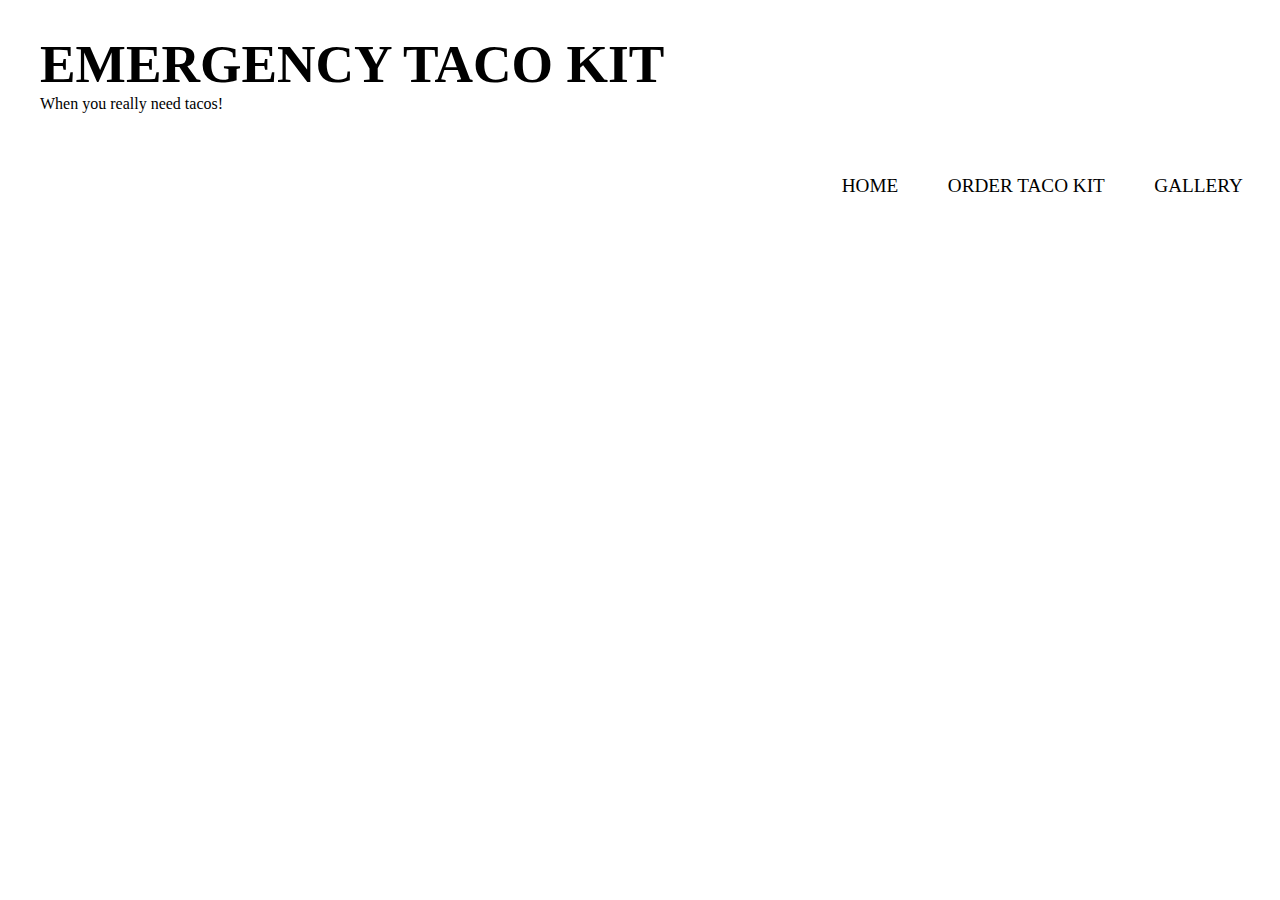
==== contact.html @ e3efafee "add additional  page files" ====
<!DOCTYPE html>
<html>
  <head>
    <link rel="stylesheet" href="css/styles.css">
    <title>Emergency Taco Kit</title>
  </head>
  <body>
    <div id="nav">
      <ul>
        <li class="float-left number">EMERGENCY TACO KIT</li>
        <li class="float-left">When you really need tacos!</li>
        <a href="gallery.html"><li class="float-right">GALLERY</li></a>
        <a href="order-form.html"><li class="float-right">ORDER TACO KIT</li></a>
        <a href="index.html"><li class="float-right">HOME</li></a>
      </ul>
    </div>

  </body>
</html>
---- css/styles.css ----
*,
*::before,
*::after {
    -webkit-box-sizing: border-box;
       -moz-box-sizing: border-box;
            box-sizing: border-box;
}
body {
  margin: 0;
}
#nav {
}

#nav li {
  list-style-type: none;
}
a {
  color: inherit;
}
.float-right {
  float:right;
  display: inline-block;
  font-size: 1.2em;
  padding: 5% 3% 1% 1%;
}
.float-right:hover{
  text-decoration: underline;
  color: blue;
}

.number {
  padding-top: 17px;
  padding-right: 10px;
  font-weight: bold;
  font-size: 40pt;
}
#top {
  width: 100%;
  margin: 0;
  /*border: 3px solid black;*/
}

#top img {
  width: 100%;
}
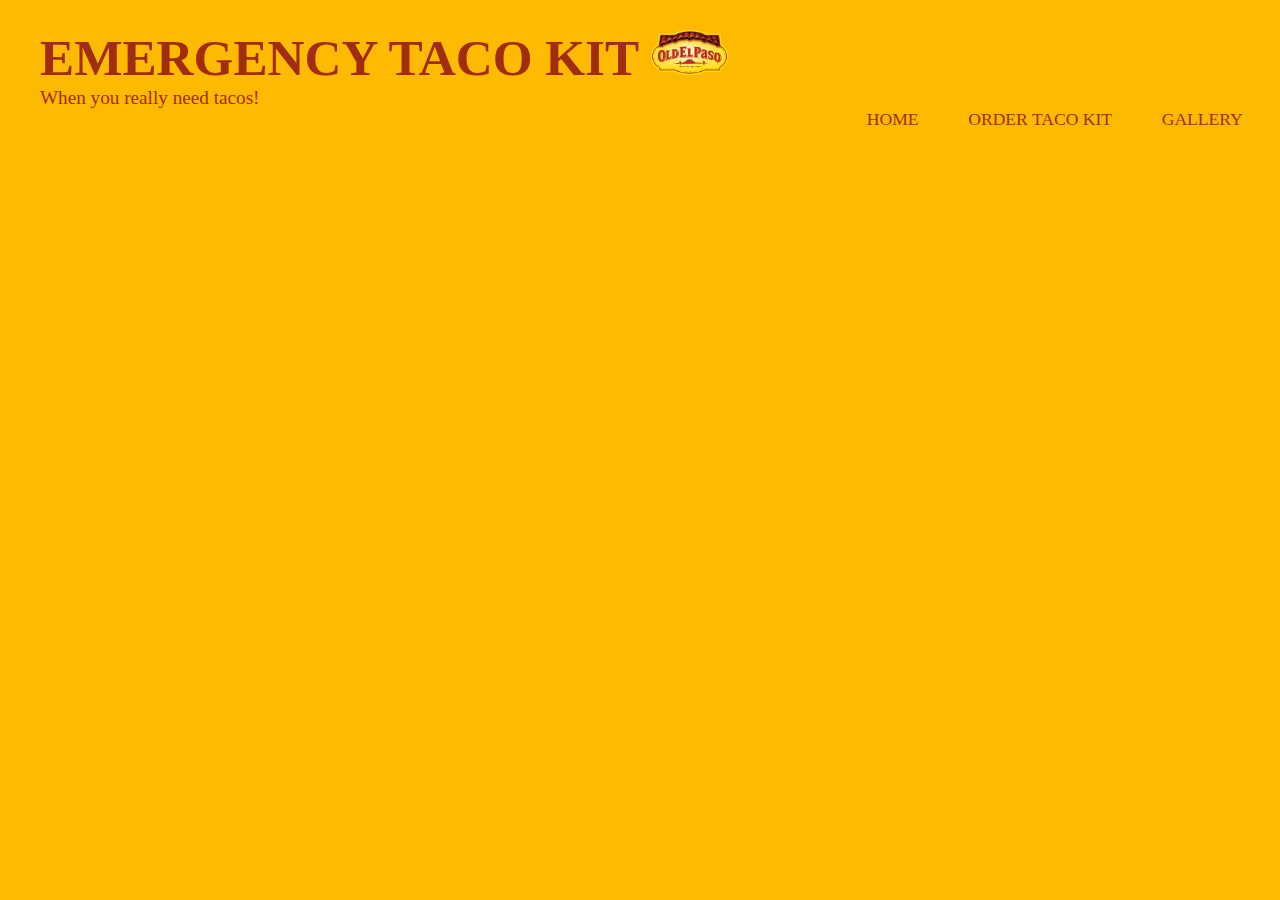
==== commit 8e553392: "add comments to HTML" ====
--- a/contact.html
+++ b/contact.html
@@ -7,8 +7,8 @@
   <body>
     <div id="nav">
       <ul>
-        <li class="float-left number">EMERGENCY TACO KIT</li>
-        <li class="float-left">When you really need tacos!</li>
+        <li class="float-left emergency">EMERGENCY TACO KIT <img id="elpaso" src="img/elpaso.png" alt="" /></li>
+        <li class="float-left slogan">When you really need tacos!</li>
         <a href="gallery.html"><li class="float-right">GALLERY</li></a>
         <a href="order-form.html"><li class="float-right">ORDER TACO KIT</li></a>
         <a href="index.html"><li class="float-right">HOME</li></a>
--- a/css/styles.css
+++ b/css/styles.css
@@ -7,8 +7,11 @@
 }
 body {
   margin: 0;
+  background-color: rgb(253,186,0);
+  color: rgb(160,46,14);
 }
 #nav {
+  z-index: 20;
 }
 
 #nav li {
@@ -17,29 +20,54 @@
 a {
   color: inherit;
 }
+#elpaso {
+  width: 1.5em;
+}
 .float-right {
   float:right;
   display: inline-block;
-  font-size: 1.2em;
-  padding: 5% 3% 1% 1%;
+  font-size: 1.1em;
+  padding: 0% 3% 1% 1%;
 }
 .float-right:hover{
-  text-decoration: underline;
-  color: blue;
+  color: #FFF;
+  font-weight: bolder;
 }
-
-.number {
-  padding-top: 17px;
-  padding-right: 10px;
+.emergency {
+  padding-top: 1%;
+  /*padding-left: 10px;*/
   font-weight: bold;
-  font-size: 40pt;
+  font-size: 3.2em;;
+}
+.slogan {
+  font-family: cursive;
+  font-size: 1.2em;
 }
 #top {
   width: 100%;
   margin: 0;
+  position: relative;
   /*border: 3px solid black;*/
 }
 
 #top img {
   width: 100%;
+  opacity: 0.7;
 }
+
+.quote {
+  position: absolute;
+  bottom: 2%;
+  left: 1%;
+  font-size: 1.3em;
+  box-shadow: 5px 5px 15px rgba(255,255,255, 0.6);
+  border: 5px inset black;
+  border-radius: 15px;
+  padding: 0.5%;
+  background-color:rgb(160,46,14);
+  color: rgb(253,186,0);
+}
+
+.bolder {
+  font-weight: bolder;
+}
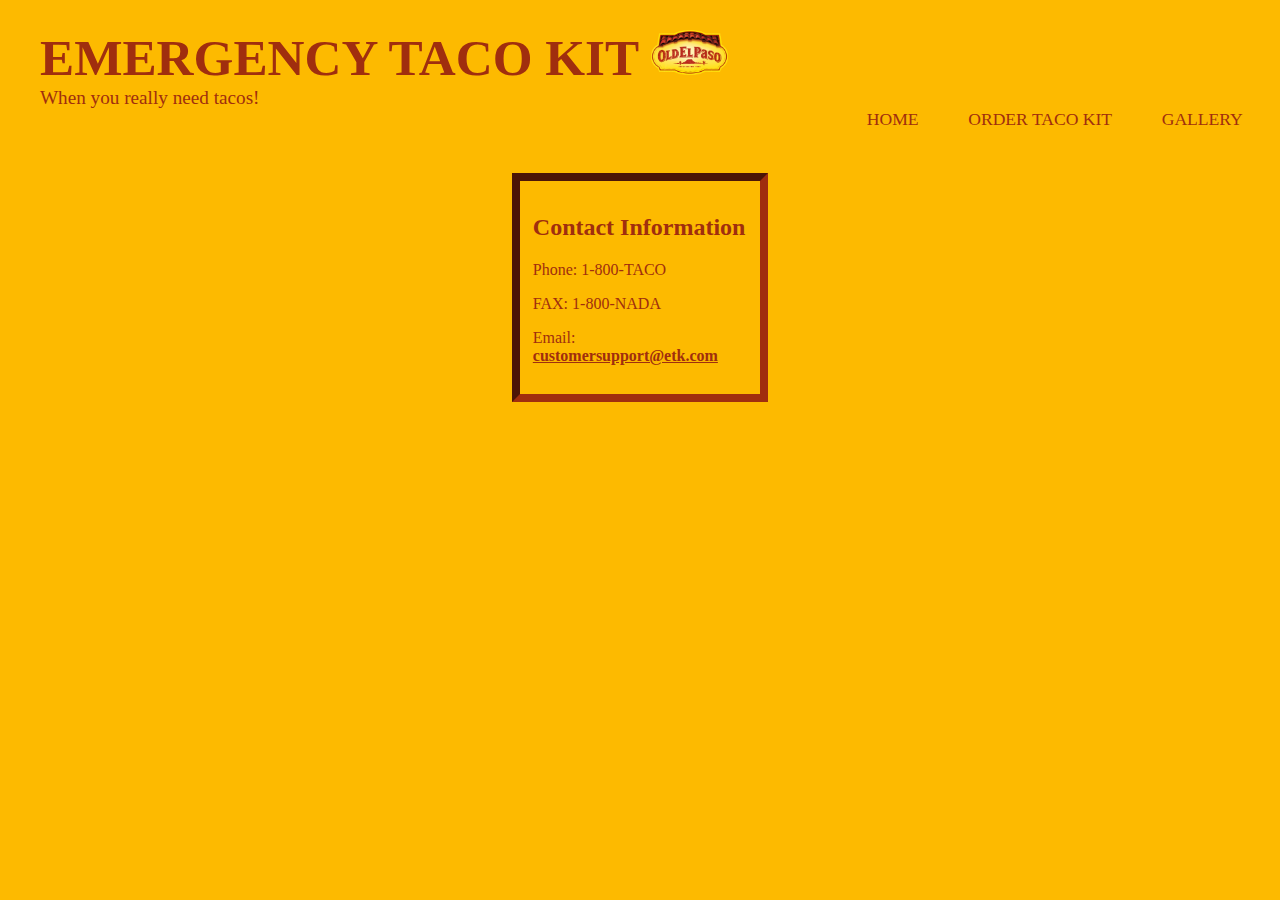
==== commit 5a09533e: "add div and styling to contact page" ====
--- a/contact.html
+++ b/contact.html
@@ -14,6 +14,11 @@
         <a href="index.html"><li class="float-right">HOME</li></a>
       </ul>
     </div>
-
+    <div class="contactContainer">
+      <h2>Contact Information</h2>
+      <p>Phone: 1-800-TACO</p>
+      <p>FAX: 1-800-NADA</p>
+      <p>Email: <a href="mailto:customersupport@etk.com"><b>customersupport@etk.com</b></a></p>
+    </div>
   </body>
 </html>
--- a/css/styles.css
+++ b/css/styles.css
@@ -20,6 +20,10 @@
 a {
   color: inherit;
 }
+#main {
+  border-top: 5px solid rgb(160,46,14);
+  border-bottom: 5px solid rgb(160,46,14);
+}
 #elpaso {
   width: 1.5em;
 }
@@ -35,7 +39,6 @@
 }
 .emergency {
   padding-top: 1%;
-  /*padding-left: 10px;*/
   font-weight: bold;
   font-size: 3.2em;;
 }
@@ -47,7 +50,6 @@
   width: 100%;
   margin: 0;
   position: relative;
-  /*border: 3px solid black;*/
 }
 
 #top img {
@@ -71,3 +73,131 @@
 .bolder {
   font-weight: bolder;
 }
+
+.container {
+  width: 100%;
+  height: auto;
+}
+
+.wrap {
+  padding: 1%;
+  margin: 2%;
+  float: left;
+  width:46%;
+}
+
+
+/*Start Styling for Nutrition Table*/
+table {
+  background-color: white;
+}
+h1 {
+  font-size: 40px;
+  font-weight: 600;
+  margin: 0;
+  text-align: left;
+  padding-top: 12px;
+  padding-bottom: 12px;
+  text-decoration: underline;
+}
+.nutriCaption {
+  font-size: 16px;
+  text-align: left;
+  padding-bottom: 4px;
+  background-color: white;
+}
+table {
+  width: 348px;
+  padding: 0px;
+  border-spacing: 0px;
+}
+th {
+  border-top: 10px solid black;
+  padding-top: 12px;
+  font-size: 15px;
+  font-weight:500;
+  padding-bottom: 6px;
+}
+td {
+  padding-top: 8px;
+  border-top: 1px solid black;
+  padding-bottom: 6px;
+}
+.left {
+  text-align: left;
+}
+.center {
+  text-align: center;
+}
+.right {
+  text-align: right;
+}
+.bold {
+  font-weight: 600;
+}
+.small {
+  font-size: 14px;
+}
+.daily {
+  padding-top: 3px;
+  border-top: 6px solid black;
+}
+.vitamin {
+  border-top: 10px solid black;
+}
+.none {
+  border-top: 0px;
+  padding: 0px;
+}
+.below {
+  border-bottom: 1px;
+  padding: 0px;
+}
+/*End Styling for Nutrition Table*/
+
+/*Start Styling for Gallery*/
+.galleryContainer {
+  margin-top: 0%;
+  display: inline-block;
+  width: 100%;
+  border-top: 3px solid rgb(160,46,14);
+}
+.galleryContainer div {
+  float: left;
+  width: 20%;
+  margin: 2%;
+  padding: 0;
+  position: relative
+}
+.galleryContainer img {
+  height: 200px;
+  width: 300px;
+  box-shadow: 5px 5px 15px rgb(160,46,14);
+}
+#hidden {
+  display: none;
+  border: 5px solid black;
+  border-radius: 10px;
+}
+.galleryContainer:hover::after {
+  position: absolute;
+  content: "TACOS TACOS TACOS!!!!";
+  top: 40%;
+  left: 40%;
+  font-size: 2.5em;
+}
+/*End Styling for Gallery*/
+
+/*Start Styling for Contact*/
+.contactContainer{
+  width: 20%;
+  padding: 1%;
+  border: 8px inset rgb(160,46,14);
+  margin-left: auto;
+  margin-right: auto;
+  margin-top: 5%;
+}
+
+.contactContainer a:hover {
+  color: #FFF;
+}
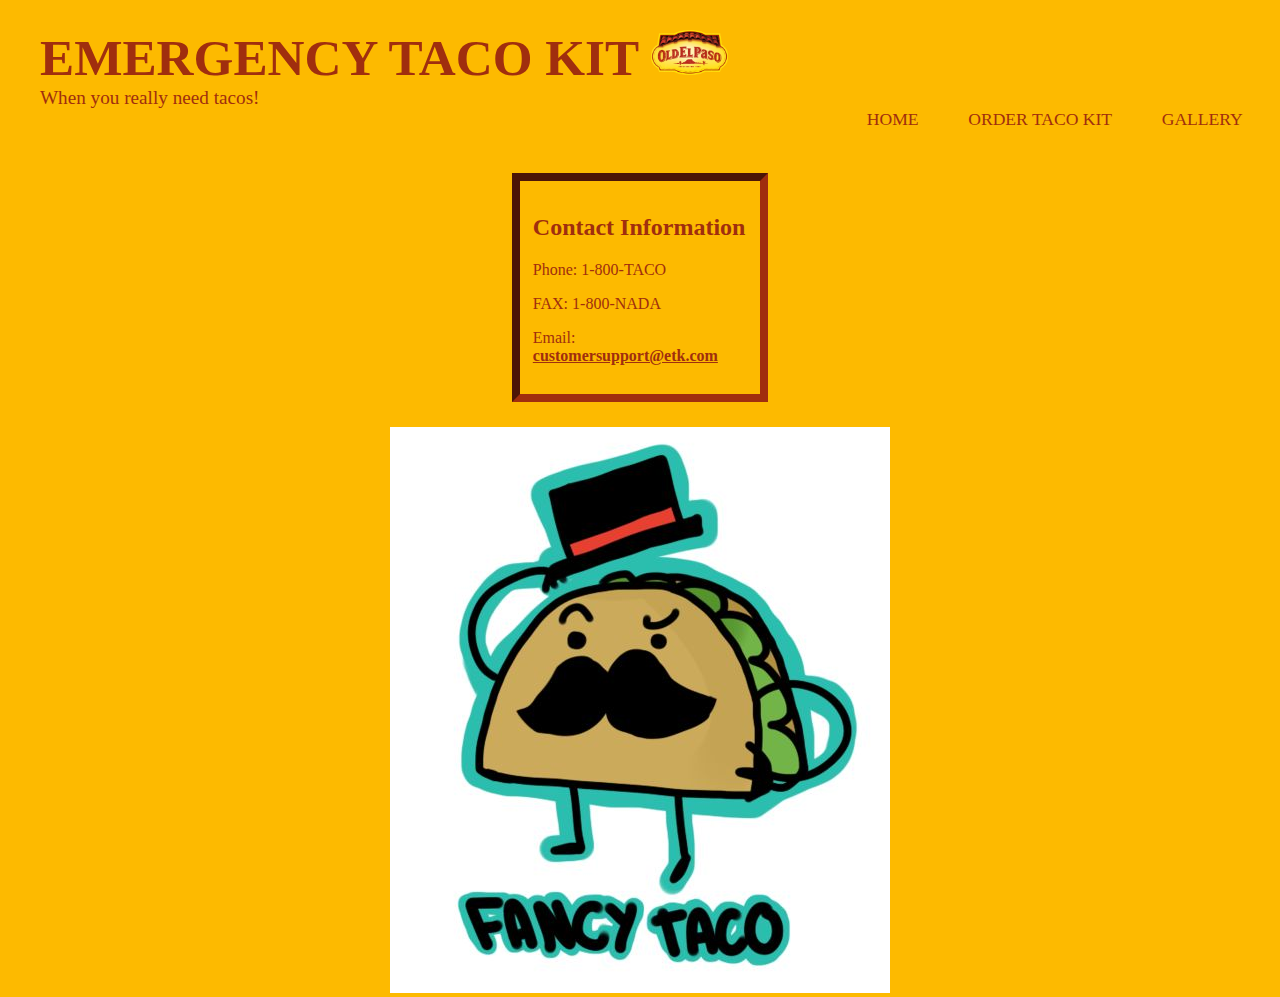
==== commit de4665d1: "add html form for order form" ====
--- a/contact.html
+++ b/contact.html
@@ -20,5 +20,9 @@
       <p>FAX: 1-800-NADA</p>
       <p>Email: <a href="mailto:customersupport@etk.com"><b>customersupport@etk.com</b></a></p>
     </div>
+    <div class="fancy">
+      <img src="img/fancy.jpg" alt="fancy taco" />
+    </div>
+
   </body>
 </html>
--- a/css/styles.css
+++ b/css/styles.css
@@ -174,16 +174,14 @@
   width: 300px;
   box-shadow: 5px 5px 15px rgb(160,46,14);
 }
-#hidden {
-  display: none;
-  border: 5px solid black;
-  border-radius: 10px;
-}
-.galleryContainer:hover::after {
+.galleryContainer img:hover {
+  opacity: 0.2;
+}
+.galleryContainer div:hover::after {
   position: absolute;
   content: "TACOS TACOS TACOS!!!!";
-  top: 40%;
-  left: 40%;
+  top: 120%;
+  left: 20%;
   font-size: 2.5em;
 }
 /*End Styling for Gallery*/
@@ -201,3 +199,35 @@
 .contactContainer a:hover {
   color: #FFF;
 }
+
+.fancy {
+  width: 500px;
+  height: auto;
+  margin-left: auto;
+  margin-right: auto;
+  margin-top: 2%;
+}
+/*End Styling for Contact*/
+
+/*Start Styling for Order-form*/
+.orderContainer {
+  width: 50%;
+  margin-top: 10%;
+  margin-left: 5%;
+  border: 2px solid #000;
+}
+
+li {
+  list-style-type: none;
+}
+
+.header {
+  text-align: center;
+  background-color: #FFF;
+  padding: 0;
+  margin-top: -20px;
+}
+
+.divider {
+  margin: 3%;
+}
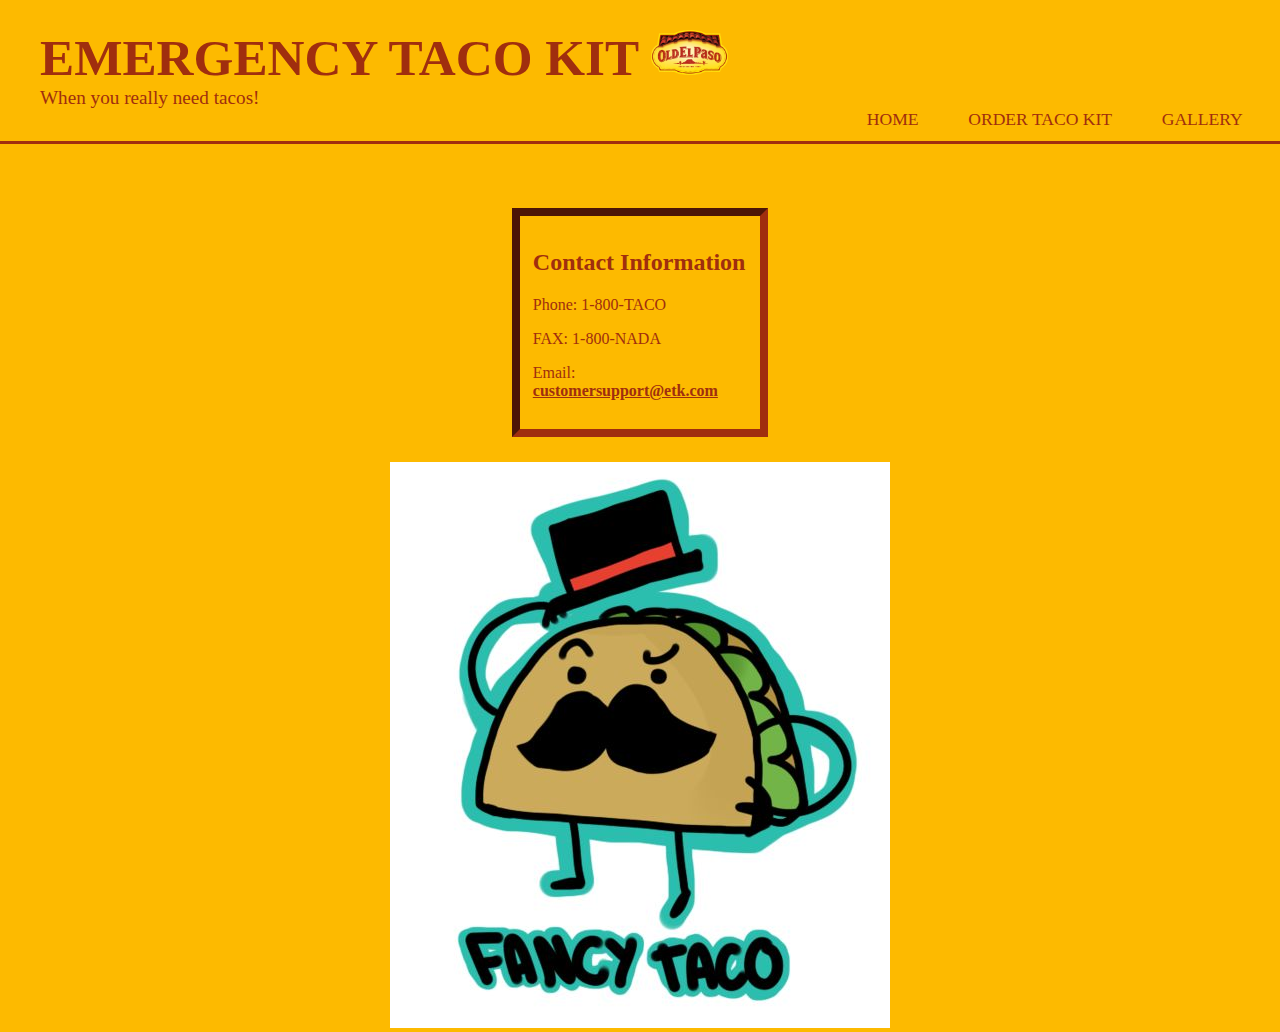
==== commit 15fc2627: "more styling for contact page" ====
--- a/contact.html
+++ b/contact.html
@@ -5,7 +5,7 @@
     <title>Emergency Taco Kit</title>
   </head>
   <body>
-    <div id="nav">
+    <div id="nav contactNav">
       <ul>
         <li class="float-left emergency">EMERGENCY TACO KIT <img id="elpaso" src="img/elpaso.png" alt="" /></li>
         <li class="float-left slogan">When you really need tacos!</li>
@@ -14,6 +14,7 @@
         <a href="index.html"><li class="float-right">HOME</li></a>
       </ul>
     </div>
+    <div class="emptyDiv"></div>
     <div class="contactContainer">
       <h2>Contact Information</h2>
       <p>Phone: 1-800-TACO</p>
--- a/css/styles.css
+++ b/css/styles.css
@@ -187,6 +187,11 @@
 /*End Styling for Gallery*/
 
 /*Start Styling for Contact*/
+.emptyDiv {
+  border-top: 3px solid rgb(160,46,14);
+  margin-top: 2.5%;
+  width: 100%;
+}
 .contactContainer{
   width: 20%;
   padding: 1%;
@@ -210,11 +215,17 @@
 /*End Styling for Contact*/
 
 /*Start Styling for Order-form*/
+.emptyDiv {
+  border-top: 3px solid rgb(160,46,14);
+  margin-top: 2.5%;
+  width: 100%;
+}
 .orderContainer {
   width: 50%;
   margin-top: 10%;
   margin-left: 5%;
   border: 2px solid #000;
+  position: relative;
 }
 
 li {
@@ -231,3 +242,22 @@
 .divider {
   margin: 3%;
 }
+
+
+.button {
+  box-shadow: 0 0 0 2px rgb(142, 142, 142), 0 0 0 6px rgb(167, 167, 167), 0 0 0 7px rgb(193, 193, 193), 0 0 0 11px rgb(203, 203, 203), 0 0 0 13px rgb(255, 255, 255), 0 0 0 15px rgb(102, 102, 102), 0 0 0 16px;
+  border-radius: 7px;
+  background: linear-gradient(rgb(219, 219, 219), rgb(173, 173, 173));
+  text-decoration: none;
+  padding: 7px;
+  font-size: 1em;
+  font-weight: bolder;
+  text-transform: uppercase;
+  color: rgb(85, 85, 85);
+  /*margin-top: 3%;
+  margin bottom: 3%;*/
+  position: absolute;
+  top: 65%;
+  left: 70%;
+
+}
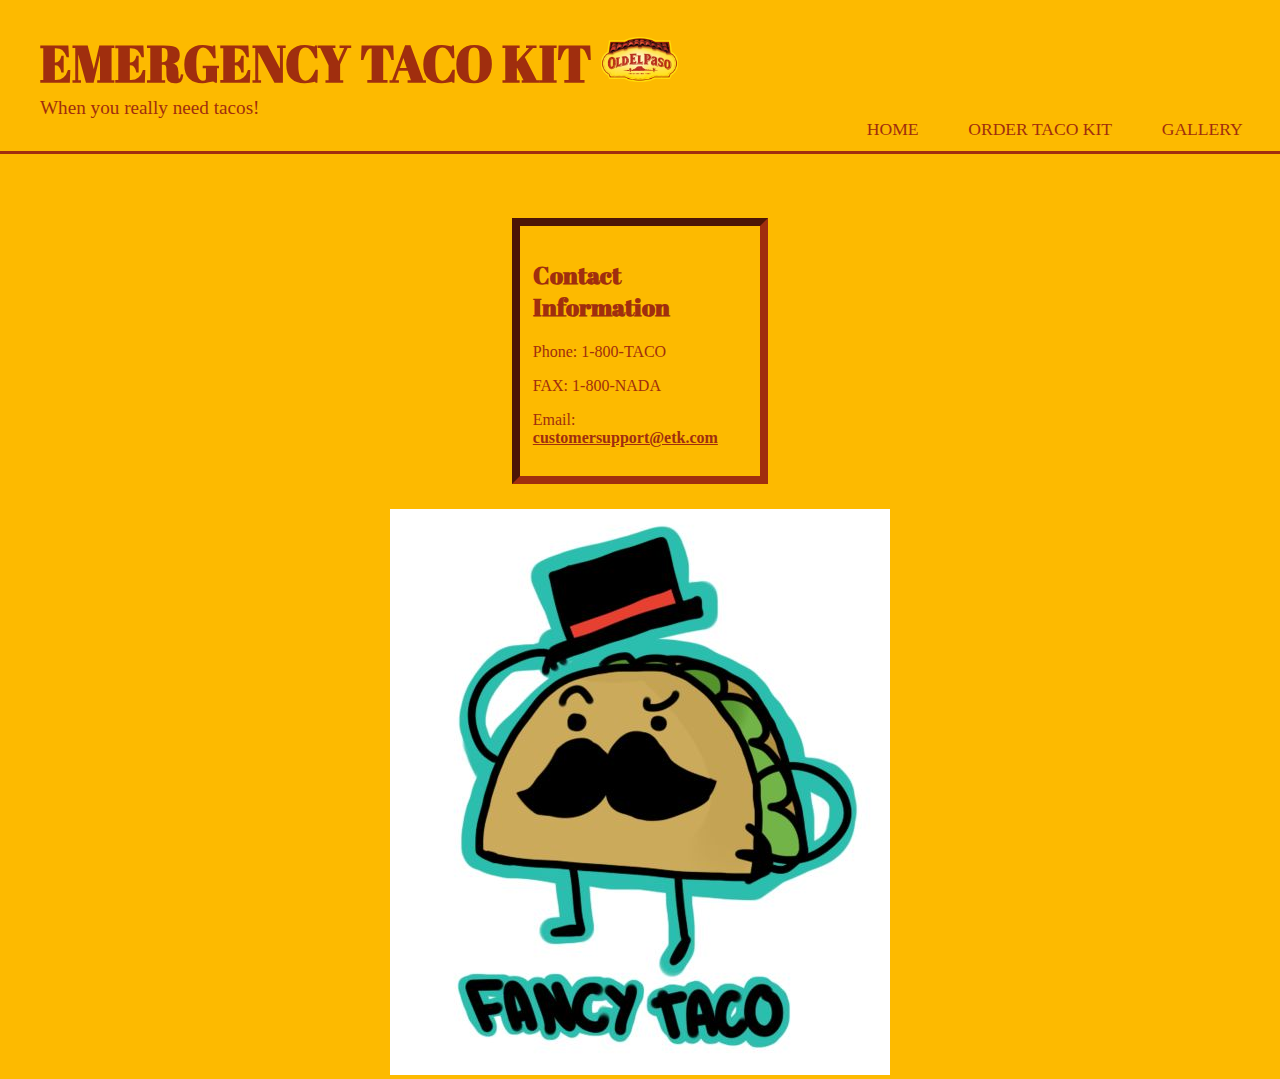
==== commit f1d22c8e: "add new header font" ====
--- a/contact.html
+++ b/contact.html
@@ -2,12 +2,13 @@
 <html>
   <head>
     <link rel="stylesheet" href="css/styles.css">
+    <link href="https://fonts.googleapis.com/css?family=Abril+Fatface" rel="stylesheet">
     <title>Emergency Taco Kit</title>
   </head>
   <body>
-    <div id="nav contactNav">
+    <div id="nav">
       <ul>
-        <li class="float-left emergency">EMERGENCY TACO KIT <img id="elpaso" src="img/elpaso.png" alt="" /></li>
+        <li class="float-left emergency abril">EMERGENCY TACO KIT <img id="elpaso" src="img/elpaso.png" alt="" /></li>
         <li class="float-left slogan">When you really need tacos!</li>
         <a href="gallery.html"><li class="float-right">GALLERY</li></a>
         <a href="order-form.html"><li class="float-right">ORDER TACO KIT</li></a>
@@ -16,7 +17,7 @@
     </div>
     <div class="emptyDiv"></div>
     <div class="contactContainer">
-      <h2>Contact Information</h2>
+      <h2 class="abril">Contact Information</h2>
       <p>Phone: 1-800-TACO</p>
       <p>FAX: 1-800-NADA</p>
       <p>Email: <a href="mailto:customersupport@etk.com"><b>customersupport@etk.com</b></a></p>
--- a/css/styles.css
+++ b/css/styles.css
@@ -9,6 +9,10 @@
   margin: 0;
   background-color: rgb(253,186,0);
   color: rgb(160,46,14);
+}
+
+.abril {
+  font-family: 'Abril Fatface', cursive;
 }
 #nav {
   z-index: 20;
@@ -221,15 +225,23 @@
   width: 100%;
 }
 .orderContainer {
-  width: 50%;
-  margin-top: 10%;
-  margin-left: 5%;
+  display: inline-block;
+  width: 550px;
+  margin-top: 5%;
+  margin-left: 20%;
+  margin-right: auto;
   border: 2px solid #000;
   position: relative;
-}
-
-li {
+  background-color: rgb(160,46,14);
+}
+
+.orderContainer li {
   list-style-type: none;
+  padding: 2%;
+}
+
+.orderContainer label {
+  padding: 1.0%;
 }
 
 .header {
@@ -239,25 +251,30 @@
   margin-top: -20px;
 }
 
-.divider {
-  margin: 3%;
-}
-
-
+.body {
+  color: rgb(253,186,0);
+
+}
 .button {
   box-shadow: 0 0 0 2px rgb(142, 142, 142), 0 0 0 6px rgb(167, 167, 167), 0 0 0 7px rgb(193, 193, 193), 0 0 0 11px rgb(203, 203, 203), 0 0 0 13px rgb(255, 255, 255), 0 0 0 15px rgb(102, 102, 102), 0 0 0 16px;
   border-radius: 7px;
   background: linear-gradient(rgb(219, 219, 219), rgb(173, 173, 173));
   text-decoration: none;
-  padding: 7px;
-  font-size: 1em;
+  padding: 3px;
+  font-size: .8em;
   font-weight: bolder;
   text-transform: uppercase;
-  color: rgb(85, 85, 85);
-  /*margin-top: 3%;
-  margin bottom: 3%;*/
+  color: #000;
   position: absolute;
   top: 65%;
-  left: 70%;
-
-}
+  left: 65%;
+}
+#obama {
+  position: relative;
+  top: 10%;
+  left:20%;
+}
+#obama img {
+  width: 550px;
+}
+/*End Styling for Order-form*/
